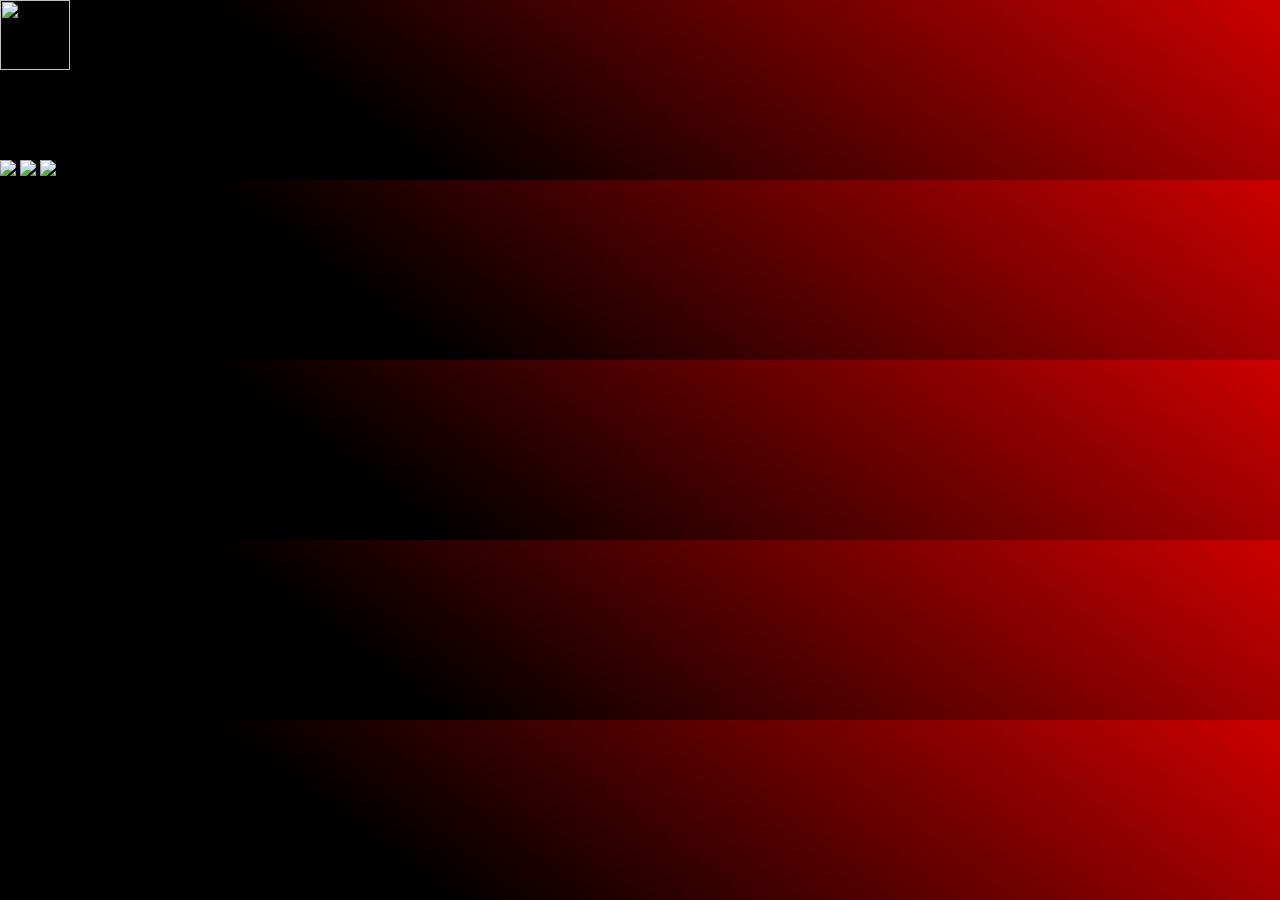
==== index.html @ 7cdda7f6 "first commit" ====
<!DOCTYPE html>
<html lang="en">
<head>
    <meta charset="UTF-8">
    <meta name="viewport" content="width=device-width, initial-scale=1.0">
    <meta http-equiv="X-UA-Compatible" content="ie=edge">
    <link rel="stylesheet" href="./index.css">
    <title >Final Checkpoint</title>
    
    
</head>
<body>

    <a href="index.html" > <img class="logo" src="./section2GMCLogo.png"> </a>
    <ul>
        <li> home</li>
        <li>courses</li>
        <li>contact</li>
    </ul>

    <img class="image"src="https://www.disruptunisia.com/couverture/5cd9f73e0a79c.png">
    <img class="image"src="https://pbs.twimg.com/media/D5FucxVUYAAVJ3I.png">
    <img class="image"src="https://cdn-images-1.medium.com/max/1600/1*LzxEGZa4xDOFc7Ch67Iprg.jpeg">
    


</body>

</html>
---- index.css ----
html,body{
    ;
}
body{ 
    margin: 0;
    padding: 0;
    background-image : linear-gradient(217deg, rgba(255,0,0,.8), rgba(255,0,0,0) 70.71%),
    Linear-gradient(127deg, black, black 70.71%),
    Linear-gradient(336deg, rgba(0,0,255,.8), rgba(0,0,255,0) 70.71%)
}  
.image{
    height: auto;
    width: 100vw;
}
.logo{
    height: 70px;
    width: 70px;}
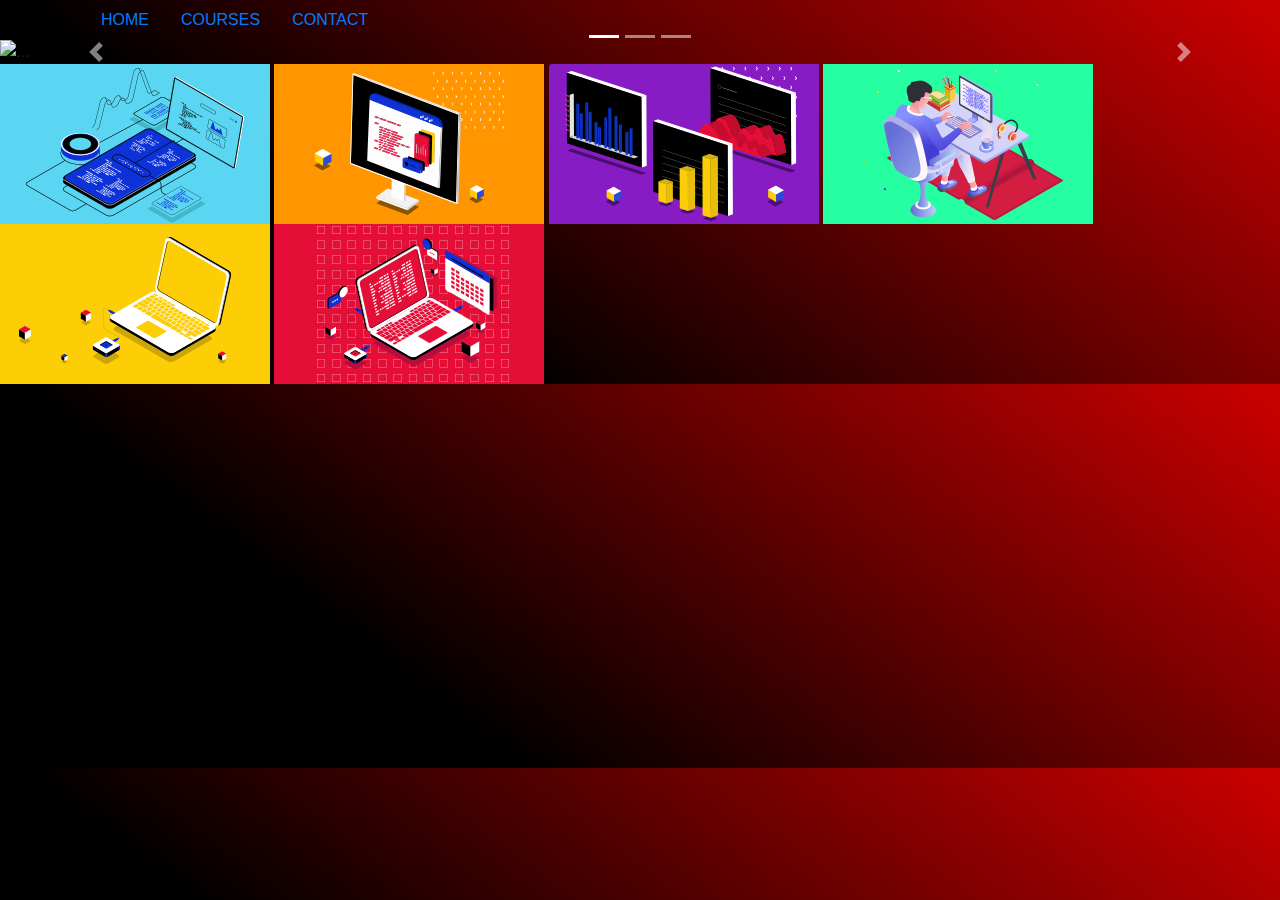
==== commit 320c444c: "first commit" ====
--- a/index.html
+++ b/index.html
@@ -1,29 +1,97 @@
-<!DOCTYPE html>
-<html lang="en">
-<head>
-    <meta charset="UTF-8">
-    <meta name="viewport" content="width=device-width, initial-scale=1.0">
-    <meta http-equiv="X-UA-Compatible" content="ie=edge">
-    <link rel="stylesheet" href="./index.css">
-    <title >Final Checkpoint</title>
-    
-    
-</head>
-<body>
-
-    <a href="index.html" > <img class="logo" src="./section2GMCLogo.png"> </a>
-    <ul>
-        <li> home</li>
-        <li>courses</li>
-        <li>contact</li>
-    </ul>
-
-    <img class="image"src="https://www.disruptunisia.com/couverture/5cd9f73e0a79c.png">
-    <img class="image"src="https://pbs.twimg.com/media/D5FucxVUYAAVJ3I.png">
-    <img class="image"src="https://cdn-images-1.medium.com/max/1600/1*LzxEGZa4xDOFc7Ch67Iprg.jpeg">
-    
-
-
-</body>
-
+<!DOCTYPE html>
+<html lang="en">
+
+<head>
+  <meta charset="UTF-8">
+  <meta name="viewport" content="width=device-width, initial-scale=1.0">
+  <meta http-equiv="X-UA-Compatible" content="ie=edge">
+  <link rel="stylesheet" href="https://stackpath.bootstrapcdn.com/bootstrap/4.4.1/css/bootstrap.min.css"
+    integrity="sha384-Vkoo8x4CGsO3+Hhxv8T/Q5PaXtkKtu6ug5TOeNV6gBiFeWPGFN9MuhOf23Q9Ifjh" crossorigin="anonymous">
+  <link rel="stylesheet" href="./index.css">
+  <link rel="stylesheet" href="https://cdnjs.cloudflare.com/ajax/libs/jquery-modal/0.9.1/jquery.modal.min.css" />
+  <title>Final Checkpoint</title>
+
+
+</head>
+
+<body>
+  <div class="container">
+    <nav class="nav">
+      <a class="nav-link active" href="./index.html">HOME</a>
+      <a class="nav-link" href="./courses.html">COURSES</a>
+      <a class="nav-link" href="./contact.html">CONTACT</a>
+    </nav>
+  </div>
+
+  <div id="carouselExampleIndicators" class="carousel slide" data-ride="carousel">
+    <ol class="carousel-indicators">
+      <li data-target="#carouselExampleIndicators" data-slide-to="0" class="active"></li>
+      <li data-target="#carouselExampleIndicators" data-slide-to="1"></li>
+      <li data-target="#carouselExampleIndicators" data-slide-to="2"></li>
+    </ol>
+    <div class="carousel-inner">
+      <div class="carousel-item active">
+        <img src="https://www.disruptunisia.com/couverture/5cd9f73e0a79c.png" class="d-block w-100" alt="...">
+      </div>
+      <div class="carousel-item">
+        <img src="https://pbs.twimg.com/media/D5FucxVUYAAVJ3I.png" class="d-block w-100" alt="...">
+      </div>
+      <div class="carousel-item">
+        <img src="https://cdn-images-1.medium.com/max/1600/1*LzxEGZa4xDOFc7Ch67Iprg.jpeg" class="d-block w-100" alt="...">
+      </div>
+    </div>
+    <a class="carousel-control-prev" href="#carouselExampleIndicators" role="button" data-slide="prev">
+      <span class="carousel-control-prev-icon" aria-hidden="true"></span>
+      <span class="sr-only">Previous</span>
+    </a>
+    <a class="carousel-control-next" href="#carouselExampleIndicators" role="button" data-slide="next">
+      <span class="carousel-control-next-icon" aria-hidden="true"></span>
+      <span class="sr-only">Next</span>
+    </a>
+  </div>
+
+  <a href="#ex1" rel="modal:open">
+    <img src="./ressource/Objet dynamique vectoriel.png"  alt="">
+</a>
+<a href="#ex1" rel="modal:open">
+<img src="./ressource/Objet dynamique vectoriel1.png" alt="">
+</a>
+<a href="#ex1" rel="modal:open">
+<img src="./ressource/Objet dynamique vectoriel2.png" alt="">
+</a>
+<a href="#ex1" rel="modal:open">
+<img src="./ressource/Objet dynamique vectoriel3.png" alt="">
+</a>
+<a href="#ex1" rel="modal:open">
+<img src="./ressource/Objet dynamique vectoriel4.png" alt="">
+</a>
+<a href="#ex1" rel="modal:open">
+<img src="./ressource/Objet dynamique vectoriel5.png" alt="">
+</a>
+
+<div id="ex1" class="modal">
+<p>This is GoMyCode Track.</p>
+<p>Each track has its own goal.</p>    
+<p>By adopting this track, you chose your own goal.</p>   
+<a href="#" rel="modal:close">Close</a>
+</div>
+
+
+
+<script src="jquery-3.4.1.js"></script>
+<script src="https://cdnjs.cloudflare.com/ajax/libs/jquery-modal/0.9.1/jquery.modal.min.js"></script>
+<script src="main.js"></script>
+
+
+  <script src="https://code.jquery.com/jquery-3.4.1.slim.min.js"
+    integrity="sha384-J6qa4849blE2+poT4WnyKhv5vZF5SrPo0iEjwBvKU7imGFAV0wwj1yYfoRSJoZ+n" crossorigin="anonymous">
+  </script>
+  <script src="https://cdn.jsdelivr.net/npm/popper.js@1.16.0/dist/umd/popper.min.js"
+    integrity="sha384-Q6E9RHvbIyZFJoft+2mJbHaEWldlvI9IOYy5n3zV9zzTtmI3UksdQRVvoxMfooAo" crossorigin="anonymous">
+  </script>
+  <script src="https://stackpath.bootstrapcdn.com/bootstrap/4.4.1/js/bootstrap.min.js"
+    integrity="sha384-wfSDF2E50Y2D1uUdj0O3uMBJnjuUD4Ih7YwaYd1iqfktj0Uod8GCExl3Og8ifwB6" crossorigin="anonymous">
+  </script>
+</body>
+
 </html>--- a/index.css
+++ b/index.css
@@ -1,19 +1,19 @@
-html,body{
-    ;
-}
-body{ 
-    margin: 0;
-    padding: 0;
-    background-image : linear-gradient(217deg, rgba(255,0,0,.8), rgba(255,0,0,0) 70.71%),
-    Linear-gradient(127deg, black, black 70.71%),
-    Linear-gradient(336deg, rgba(0,0,255,.8), rgba(0,0,255,0) 70.71%)
-}  
-.image{
-    height: auto;
-    width: 100vw;
-}
-.logo{
-    height: 70px;
-    width: 70px;}
-
-
+html,body{
+    ;
+}
+body{ 
+    margin: 0;
+    padding: 0;
+    background-image : linear-gradient(217deg, rgba(255,0,0,.8), rgba(255,0,0,0) 70.71%),
+    Linear-gradient(127deg, black, black 70.71%),
+    Linear-gradient(336deg, rgba(0,0,255,.8), rgba(0,0,255,0) 70.71%)
+}  
+.image{
+    height: auto;
+    width: 100vw;
+}
+.logo{
+    height: 70px;
+    width: 70px;}
+
+
